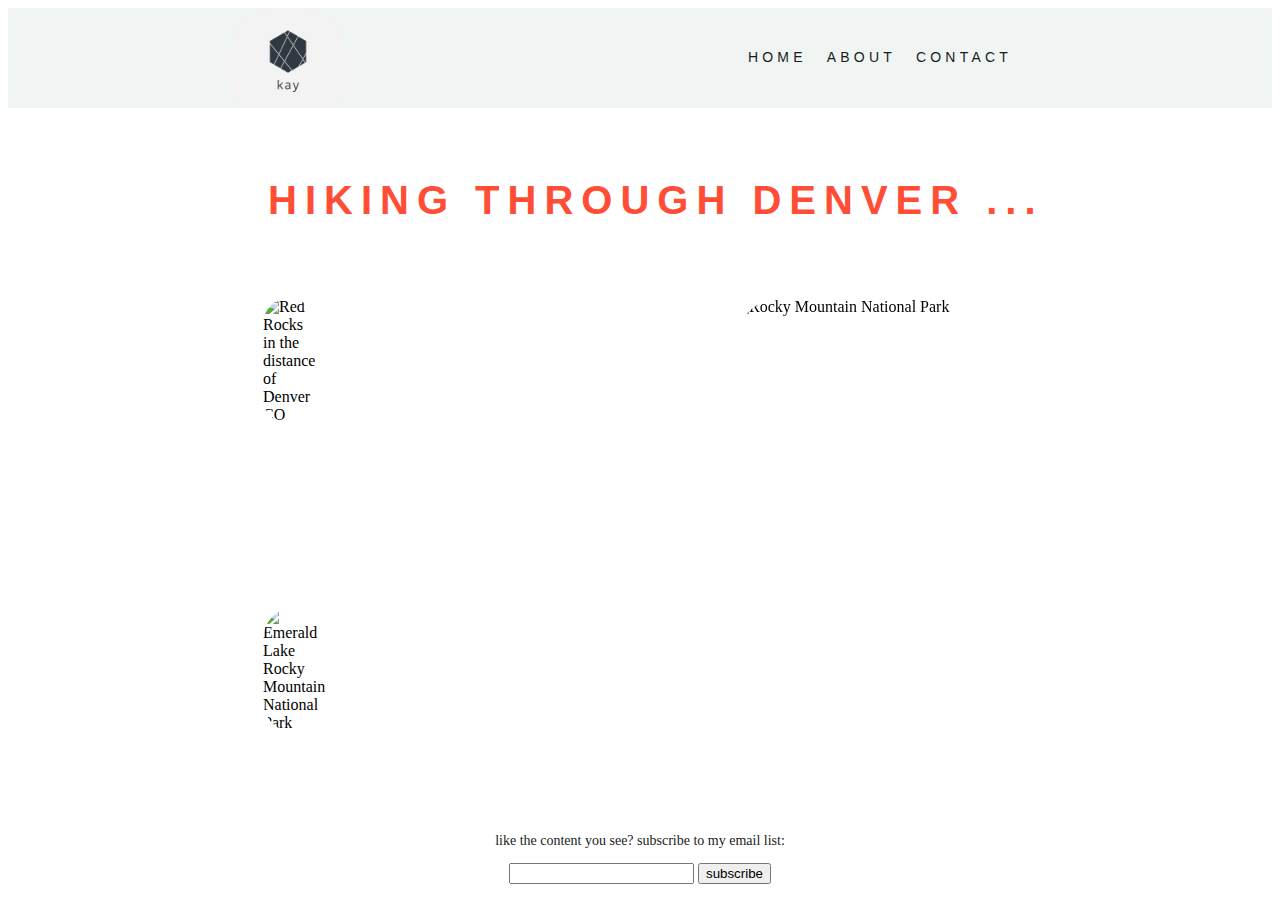
==== index.html @ 66775fc0 "Add all pages to repo" ====
<!DOCTYPE HTML>

<html>
<head>
	<title>My Favorite Hobby</title>
	<link rel="stylesheet" type="text/css" href="style.css">

</head>
<body>


	<div class="navbar">
		<img src="logo.png" alt="kay logo" width=120 height=120>
		<div class="max">
		<ul>
			<li><a href="contact.html">contact</a></li>
			<li><a href="about.html">about</a></li>
			<li><a href="index.html">home</a></li>

		</ul>
	</div>
</div>

<div class="homeHeader">
	<h3>hiking through denver ...</h3>
</div>

	
	


<div class="column1of3">
	<img src="https://www.redrocksonline.com/assets/img/PHO-Red_Rocks_Trail-Don_Peitzman-photo_contest-10.13.09-5093a7cba5.jpg" alt="Red Rocks in the distance of Denver CO" width="460" height="300" />
</div>



<div class="column2of3">
	<img src="https://www.nextadventurecompany.com/wp-content/uploads/2017/10/Emerald-Lake-Rocky-Mountain-National-Park.jpg" alt="Rocky Mountain National Park" class="image" width="460" height="300" />
	<div class="middle">
		<div class="text">"look deep into nature and you will understand everything better." <footer>-albert einstein</footer></div>
	</div>
</div>




<div class="column3of3">
	<img src="https://www.coloradozipline.net/wp-content/uploads/2015/01/EmeraldLake.jpg" alt="Emerald Lake Rocky Mountain National Park" width="460" height="300" />
</div>	


<br style="clear:both;"/>

<div class="subscribe">
	<form action="file:///Users/kaylalarson/mod_0_capstone/index.html#home" method="get">
		<p>like the content you see? subscribe to my email list:</p>
		<input type="text" name="email" />
		<input type="submit" name="subscribe" value="subscribe" />
	</form>
</div>



</body>
---- style.css ----
/* images on home page */
.column1of3, .column2of3, .column3of3 {
	float: left;
	width: 460px;
	margin: 5px;

}



/* image with opacity and text */

.column2of3 {
	position: relative;
}

.image {
	opacity: 1;
	display: block;
	backface-visibility: hidden;
}

.middle {
	opacity: 0;
	position: absolute;
	top: 50%;
	left: 75%;
	transform: translate(-10%, -50%);
	-ms-transform: translate(-75%, -75%);
}

.column2of3:hover .image {
	opacity: 0.3;
}

.column2of3:hover .middle {
	opacity: 1;
}

.text {
	color: #181C19;
	font-size: 18px;
	font-family: Merriweather;
	padding: 100px;
	text-align: center;
}

.text footer {
	font-family: Sacramento;
	font-size: 20px;
}

/* end of image with text */

h2, h3 {
	font-family: Raleway, sans-serif;
}

h3 {
	font-size: 24px;
	letter-spacing: 0.2em;
	color: #386343;
}


.homeHeader h3 {
	font-size: 40px;
	margin: 20px 10px 20px 250px;
	padding: 50px 10px;
	color: #FF4D36;
	letter-spacing: 0.2em;
	text-transform: uppercase;
}

p {
	font-family: Merriweather, serif;
	font-size: 16px;
	color: #181C19;
}


img {
	border-radius: 50px;
	margin: 0px 250px 0px 250px;
}

/* max margin space on right side home page */
.max {
	margin: 0px 250px 0px 0px;
}

/* start of navbar */
.navbar {
	overflow: hidden;
	background-color: #F0F4F2;
	height: 100px;
}


.navbar li {
	list-style: none;
}


.navbar li a {
	display: inline;
	margin: 25px 10px 10px 10px;
	float: right;
	font-family: Raleway, sans-serif;
	font-size: 14px;
	color: #181C19;
	text-decoration: none;
	text-transform: uppercase;
	letter-spacing: 0.3em;
	text-align: center;

}

.navbar li a:hover {
	color: #FF4D36;
}



.navbar img {
	float: left;
	margin: 0px 5px 5px 220px;

}

/* end of navbar */

/* subscribe to email */

.subscribe form {
	text-align: center;
	position: absolute;
	right: 0;
	bottom: 0;
	left: 0;
	padding: 1rem;
}

.subscribe form p {
	font-size: 14px;
	color: #181C19;
	text-align: center;
}


/* about page */

.aboutHeader h2 {
	color: #FF4D36;
	margin: 20px 10px 20px 250px;
	padding: 50px 10px;
	letter-spacing: 0.2em;
	text-transform: uppercase;
	font-family: Raleway, sans-serif;
	font-size: 40px;
}

.aboutpara p {
	float: left;
	width: 460px;
	margin: 10px;
	font-family: Merriweather, serif;
	margin: 10px 20px 50px 250px;
	line-height: 150%;
}



.hikes p {
	float: left;
	width: 460px;
	margin: 10px;
	font-family: Merriweather, serif;
	margin: 10px 20px 10px 200px;
	line-height: 150%;
}


/* benefits of hiking list */
.benefits {
	float: left;
	font-family: Merriweather, serif;
	font-size: 16px;
	letter-spacing: 0.05em;
	margin: 10px 10px 20px 250px;
	color: #181C19;
	line-height: 200%;
}

/* tips of hiking list */
.hikingTips {
	float: left;
	font-family: Merriweather, serif;
	font-size: 16px;
	letter-spacing: 0.05em;
	margin: 10px 10px 20px 185px;
	color: #181C19;
	line-height: 200%;
}


/* contact me stuff */
.contactMe h3 {
	color: #FF4D36;
	margin: 20px 10px 20px 250px;
	padding: 50px 10px;
	letter-spacing: 0.2em;
	text-transform: uppercase;
	float: left;
	font-family: Raleway, sans-serif;
	font-size: 40px;
}

.contactPage form {
	padding: 180px 260px;
}

.contactPage form p {
	font-size: 16px;
	color: #181C19;
}

.aspen img {
	float: right;
	margin: 200px 240px;
}

@media screen and (min-width:380px) and (max-width:960px)
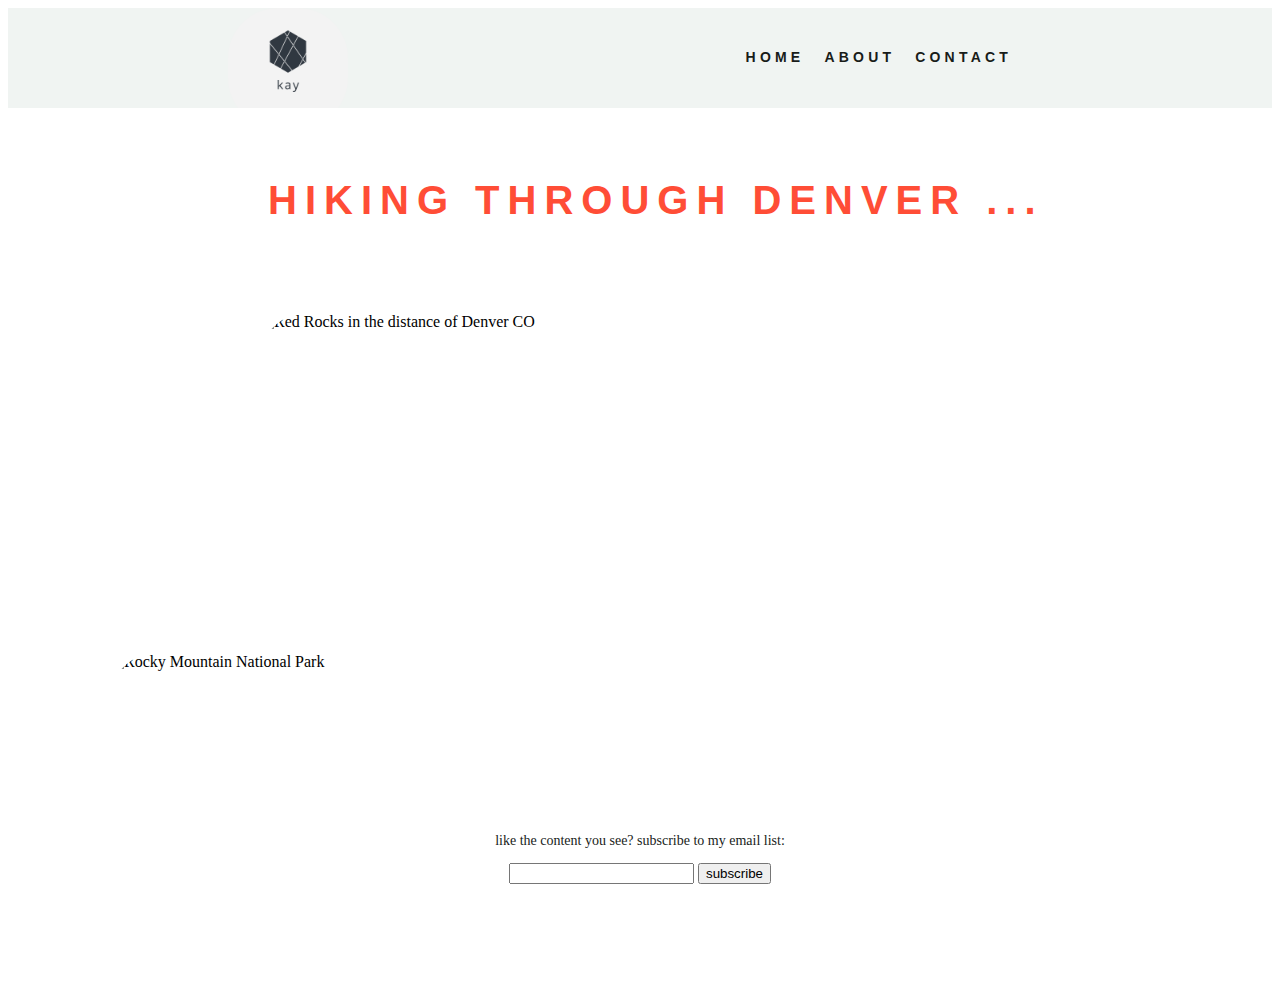
==== commit bb58c4d7: "Fix spacing on images" ====
--- a/index.html
+++ b/index.html
@@ -30,25 +30,22 @@
 
 
 <div class="column1of3">
-	<img src="https://www.redrocksonline.com/assets/img/PHO-Red_Rocks_Trail-Don_Peitzman-photo_contest-10.13.09-5093a7cba5.jpg" alt="Red Rocks in the distance of Denver CO" width="460" height="300" />
+	<img src="https://www.redrocksonline.com/assets/img/PHO-Red_Rocks_Trail-Don_Peitzman-photo_contest-10.13.09-5093a7cba5.jpg" alt="Red Rocks in the distance of Denver CO" height="300" />
 </div>
 
 
 
 <div class="column2of3">
-	<img src="https://www.nextadventurecompany.com/wp-content/uploads/2017/10/Emerald-Lake-Rocky-Mountain-National-Park.jpg" alt="Rocky Mountain National Park" class="image" width="460" height="300" />
-	<div class="middle">
-		<div class="text">"look deep into nature and you will understand everything better." <footer>-albert einstein</footer></div>
-	</div>
-</div>
+	<img src="https://www.nextadventurecompany.com/wp-content/uploads/2017/10/Emerald-Lake-Rocky-Mountain-National-Park.jpg" alt="Rocky Mountain National Park" class="image" height="300" />
 
 
 
 
-<div class="column3of3">
-	<img src="https://www.coloradozipline.net/wp-content/uploads/2015/01/EmeraldLake.jpg" alt="Emerald Lake Rocky Mountain National Park" width="460" height="300" />
+
+<!-- <div class="column3of3">
+	<img src="https://www.coloradozipline.net/wp-content/uploads/2015/01/EmeraldLake.jpg" alt="Emerald Lake Rocky Mountain National Park" width="360" height="300" />
 </div>	
-
+ -->
 
 <br style="clear:both;"/>
 
--- a/style.css
+++ b/style.css
@@ -1,56 +1,18 @@
 /* images on home page */
-.column1of3, .column2of3, .column3of3 {
-	float: left;
-	width: 460px;
-	margin: 5px;
-
-}
-
-
-
-/* image with opacity and text */
-
-.column2of3 {
-	position: relative;
-}
-
-.image {
-	opacity: 1;
-	display: block;
-	backface-visibility: hidden;
-}
-
-.middle {
-	opacity: 0;
-	position: absolute;
-	top: 50%;
-	left: 75%;
-	transform: translate(-10%, -50%);
-	-ms-transform: translate(-75%, -75%);
-}
-
-.column2of3:hover .image {
-	opacity: 0.3;
-}
-
-.column2of3:hover .middle {
-	opacity: 1;
-}
-
-.text {
-	color: #181C19;
-	font-size: 18px;
-	font-family: Merriweather;
-	padding: 100px;
-	text-align: center;
-}
-
-.text footer {
-	font-family: Sacramento;
-	font-size: 20px;
-}
-
-/* end of image with text */
+.column1of3 img {
+	float: left;
+	width: 460px;
+	margin: 20px 10px 20px 250px;
+	border-radius: 50px;
+}
+
+.column2of3 img {
+	float: left;
+	width: 460px;
+	margin: 20px 20px 20px 100px;
+	border-radius: 50px;
+}
+
 
 h2, h3 {
 	font-family: Raleway, sans-serif;
@@ -81,7 +43,9 @@
 
 img {
 	border-radius: 50px;
-	margin: 0px 250px 0px 250px;
+	margin: 20px 230px;
+	max-width: 460px;
+	display: block;
 }
 
 /* max margin space on right side home page */
@@ -111,6 +75,7 @@
 	color: #181C19;
 	text-decoration: none;
 	text-transform: uppercase;
+	font-weight: 700;
 	letter-spacing: 0.3em;
 	text-align: center;
 
@@ -203,6 +168,16 @@
 	line-height: 200%;
 }
 
+.otherHikes {
+	float: left;
+	font-family: Merriweather, serif;
+	font-size: 16px;
+	letter-spacing: 0.05em;
+	margin: 10px 10px 20px 250px;
+	color: #181C19;
+	line-height: 200%;
+}
+
 
 /* contact me stuff */
 .contactMe h3 {
@@ -227,7 +202,6 @@
 
 .aspen img {
 	float: right;
-	margin: 200px 240px;
 }
 
 @media screen and (min-width:380px) and (max-width:960px)
